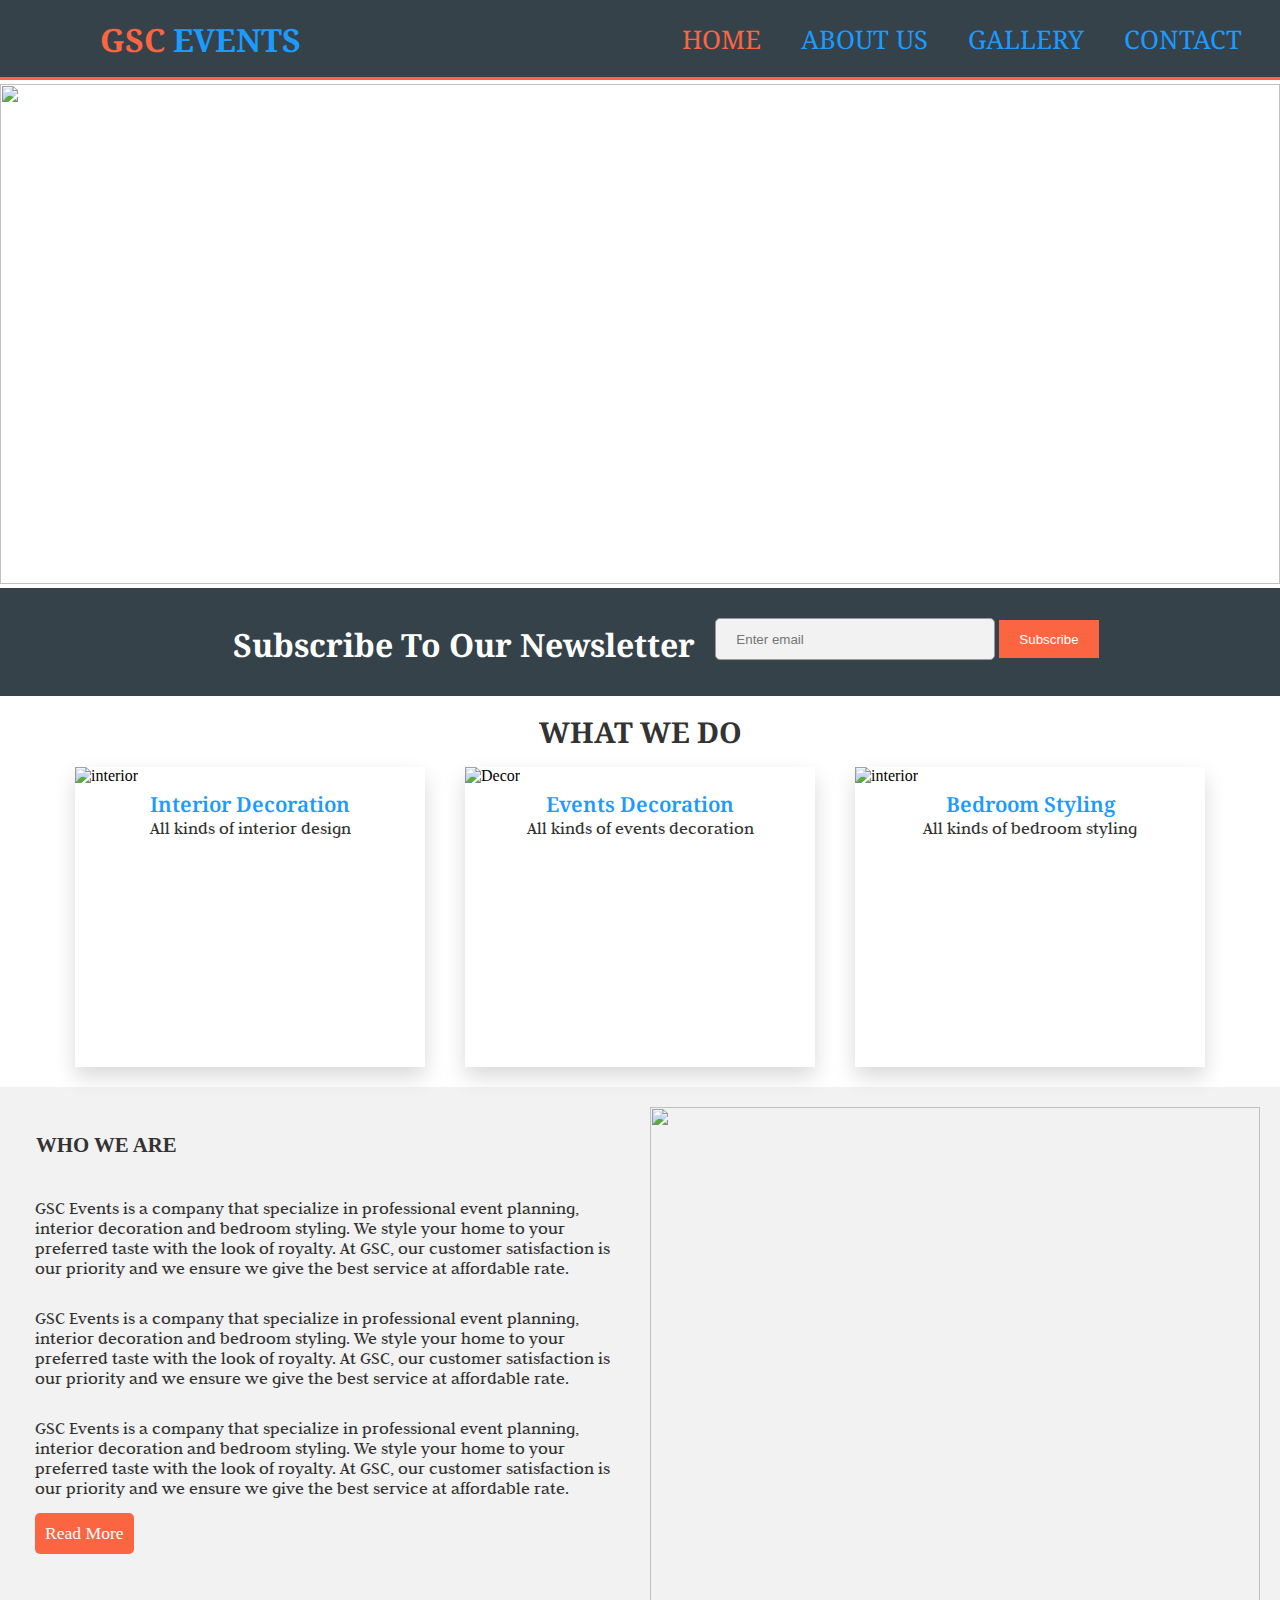
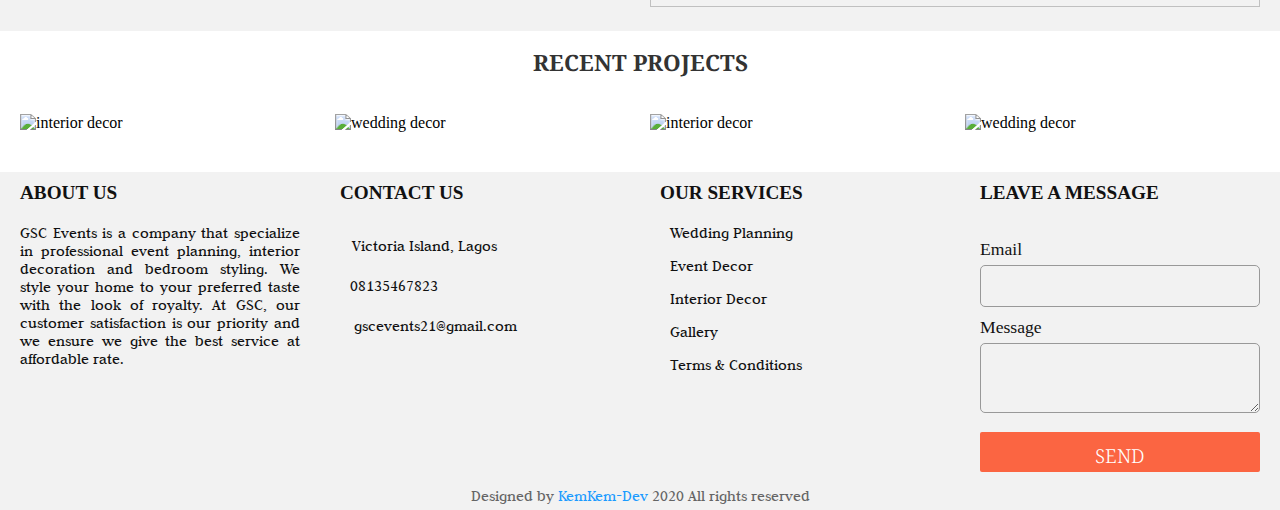
==== index.html @ c4bbd656 "Update index.html" ====
<!DOCTYPE html>
<html>

<head>
    <meta charset="UTF-8">
    <meta charset="description" content="An event planner website.">
    <meta charset="keywords" content="event website, event planner">
    <meta charset="author" content="Oluwakemi Adeleke">
    <meta charset="viewport" content="width=device-width, initial scale=1.0">
    <meta charset="X-UA-Compatible" content="ie=edge">
    <title>GSC EVENTS|Welcome</title>
    <script src="https://kit.fontawesome.com/32d26dd91c.js"></script>
    <link rel="stylesheet" href="./css/styles.css">
</head>

<body>
    <nav>
        <input type="checkbox" id="check">
        <label for="check" class="checkbtn">
            <i class="fas fa-bars"></i>
        </label>
        <label class="logo"><span class="color-change">GSC</span> EVENTS</label>
        <ul>
            <li>
                <a class="active" href="index.html">Home</a>
            </li>
            <li>
                <a href="#">About Us</a>
            </li>
            <li>
                <a href="#">Gallery</a>
            </li>
            <li>
                <a href="#">Contact</a>
            </li>
        </ul>
    </nav>
    <div class="slide-content">
        <img name="slide">
    </div>
    <section id="newsletter">
        <div class="container">
            <h1>Subscribe To Our Newsletter</h1>
            <form>
                <input type="email" placeholder="Enter email">
                <button type="submit" class="button1">Subscribe</button>
            </form>
        </div>
    </section>
    <div class="service">
        <h2>What We Do</h2>
    </div>
    <section>
        <div class="container">
            <div class="card">
                <div class="image">
                    <img src="https://res.cloudinary.com/kemkem-dev/image/upload/v1588079818/intt_hffzqu.jpg" alt="interior">
                </div>
                <div class="top-text">
                    <div class="title">Interior Decoration</div>
                    <p>All kinds of interior design</p>
                </div>
                <div class="bottom-text">
                    <p>We focus in all kinds of interior decoration. We give our clients the best services at affordable price. Our customers satisfaction is our priority. With our design, you can receive any guest of your choice.</p>
                    <div class="btn">
                        <a href="#">View Gallery</a>
                    </div>
                </div>
            </div>
            <div class="card">
                <div class="image">
                    <img src="https://res.cloudinary.com/kemkem-dev/image/upload/v1588079827/mitc_lnsu1p.jpg" alt="Decor">
                </div>
                <div class="top-text">
                    <div class="title">Events Decoration</div>
                    <p>All kinds of events decoration</p>
                </div>
                <div class="bottom-text">
                    <p>We focus in all kinds of events decoration. We give our clients the best services at affordable price. Our customers satisfaction is our priority. With our design, you can receive any guest of your choice.</p>
                    <div class="btn">
                        <a href="#">View Gallery</a>
                    </div>
                </div>
            </div>
            <div class="card">
                <div class="image">
                    <img src="https://res.cloudinary.com/kemkem-dev/image/upload/v1588079782/bed_lnb432.jpg" alt="interior">
                </div>
                <div class="top-text">
                    <div class="title">Bedroom Styling</div>
                    <p>All kinds of bedroom styling</p>
                </div>
                <div class="bottom-text">
                    <p>We focus in all kinds of bedroom styling. We give our clients the best services at affordable price. Our customers satisfaction is our priority. With our design, you can receive any guest of your choice.</p>
                    <div class="btn">
                        <a href="#">View Gallery</a>
                    </div>
                </div>
            </div>
        </div>
    </section>
    <section class="about-us">
        <div class="about-content">
            <h3>Who we are</h3>
            <p>GSC Events is a company that specialize in professional event planning, interior decoration and bedroom styling. We style your home to your preferred taste with the look of royalty. At GSC, our customer satisfaction is our priority and we
                ensure we give the best service at affordable rate.</p>
            <p>GSC Events is a company that specialize in professional event planning, interior decoration and bedroom styling. We style your home to your preferred taste with the look of royalty. At GSC, our customer satisfaction is our priority and we
                ensure we give the best service at affordable rate.</p>
            <p>GSC Events is a company that specialize in professional event planning, interior decoration and bedroom styling. We style your home to your preferred taste with the look of royalty. At GSC, our customer satisfaction is our priority and we
                ensure we give the best service at affordable rate.</p>
            <div class="btn-btn">
                <a href="#">Read More</a>
            </div>
        </div>
        <div class="about-image">
            <img src="https://res.cloudinary.com/kemkem-dev/image/upload/v1588079763/2_lgpejk.jpg">
        </div>
    </section>
    <div class="service">
        <h3>Recent Projects</h3>
    </div>
    <section class="projects">
        <div>
            <img class="project-img" src="https://res.cloudinary.com/kemkem-dev/image/upload/v1588079845/pro_tffkft.jpg" alt="interior decor">
        </div>
        <div>
            <img class="project-img" src="https://res.cloudinary.com/kemkem-dev/image/upload/v1588079836/pro1_vjawuq.jpg" alt="wedding decor">
        </div>
        <div>
            <img class="project-img" src="https://res.cloudinary.com/kemkem-dev/image/upload/v1588079809/int2_rfizml.jpg" alt="interior decor">
        </div>
        <div>
            <img class="project-img" src="https://res.cloudinary.com/kemkem-dev/image/upload/v1588079789/pro2_kzk0rm.jpg" alt="wedding decor">
        </div>
    </section>
    <footer>
        <div class="main-content">
            <div class="box">
                <h2>About Us</h2>
                <div class="content">
                    <p>GSC Events is a company that specialize in professional event planning, interior decoration and bedroom styling. We style your home to your preferred taste with the look of royalty. At GSC, our customer satisfaction is our priority
                        and we ensure we give the best service at affordable rate.</p>
                    <div class="social">
                        <a href="#"><span class="fab fa-facebook-f"></span></a>
                        <a href="#"><span class="fab fa-twitter"></span></a>
                        <a href="#"><span class="fab fa-instagram"></span></a>
                        <a href="#"><span class="fab fa-youtube"></span></a>
                    </div>
                </div>
            </div>
            <div class="box">
                <h2>Contact Us</h2>
                <div class="content">
                    <div class="place">
                        <a href="#"><span class="fas fa-map-marker-alt"></span></a>
                        <span class="text">Victoria Island, Lagos</span>
                    </div>
                    <div class="phone">
                        <a href="#"><span class="fas fa-phone-alt"></span></a>
                        <span class="text">08135467823</span>
                    </div>
                    <div class="email">
                        <a href="#"><span class="fas fa-envelope"></span></a>
                        <span class="text">gscevents21@gmail.com</span>
                    </div>
                </div>
            </div>

            <div class="box">
                <h2>Our Services</h2>
                <div class="content">
                    <p class="text2">Wedding Planning</p>
                    <p class="text2">Event Decor</p>
                    <p class="text2">Interior Decor</p>
                    <p class="text2">Gallery</p>
                    <p class="text2">Terms & Conditions</p>
                </div>
            </div>

            <div class="box">
                <h2>Leave a Message</h2>
                <div class="content">
                    <form action="#">
                        <div class="email">
                            <div class="text-form">Email</div>
                            <input type="email" required>
                        </div>
                        <div class="msg">
                            <div class="text-form">Message</div>
                            <textarea rows="2" cols="40" required></textarea>
                        </div>
                    </form>
                    <button type="submit" class="form-btn">SEND</button>
                </div>
            </div>
        </div>
        <div class="last-footer">
            <span class="credit">Designed by <a href="https://kemkem-dev.github.io">KemKem-Dev</a></span>
            <span class="far fa-copyright"></span><span>2020 All rights reserved</span>
        </div>
    </footer>

    <script src="./Js/main.js"></script>
</body>

</html>
---- css/styles.css ----
@import url('https://fonts.googleapis.com/css?family= Abhaya+Libre|Baloo+Thambi+2|EB+Garamond|Galada|Judson|Ibarra+Real+Nova|Lato|Lobster|Martel|Montserrat|Neuton|Noto+Serif|Open+Sans|Oswald|PT+Serif+Caption|Playfair+Display+SC|Roboto|Unna&display=swap');
     :root {
        --primary-color: #1b9bff;
        --gray-color: #333;
        --body-color: #f2f2f2;
        --main-font: 'Noto Serif';
        --body-font: 'Judson';
    }
    
    html {
        scroll-behavior: smooth;
        -webkit-font-smoothing: antialiased;
    }
    
    * {
        margin: 0;
        padding: 0;
        box-sizing: border-box;
    }
    
    nav {
        background: #35424a;
        height: 80px;
        width: 100%;
        border-bottom: #fb6542 3px solid;
    }
    
    nav .logo {
        color: var(--primary-color);
        font-size: 2rem;
        line-height: 80px;
        padding: 0 100px;
        font-weight: bold;
        font-family: var(--main-font);
    }
    
    nav ul {
        float: right;
        margin-right: 20px;
    }
    
    nav ul li {
        display: inline-block;
        line-height: 80px;
        margin: 0 5px;
    }
    
    nav ul li a {
        color: var(--primary-color);
        font-size: 1.6rem;
        font-family: var(--main-font);
        padding: 7px 13px;
        border-radius: 4px;
        text-transform: uppercase;
        text-decoration: none;
    }
    
    .checkbtn i {
        font-size: 38px;
        color: var(--gray-color);
        float: right;
        line-height: 80px;
        margin-right: 40px;
        cursor: pointer;
        display: none;
    }
    
    #check {
        display: none;
    }
    
    .active {
        color: #fb6542;
        transition: .5s
    }
    
    .color-change {
        color: #fb6542;
    }
    
    img {
        background-size: cover;
        background-position: center;
        width: 100%;
        height: 500px;
    }

    #newsletter {
        padding: 10px;
        color: white;
        background: #35424a;
    }
    
    #newsletter h1 {
        text-align: left;
        font-family: var(--main-font);
        padding: 20px;
        margin-top: 5px;
        margin-inline-start: 2rem;
    }
    
    form {
        float: right;
        margin-top: 15px;
    }
    
    form input[type="email"] {
        padding: 4px;
        height: 25px;
        width: 250px;
    }
    
    form input[type="email"]:focus {
        outline: none;
    }
    
    .button1 {
        height: 38px;
        background: #fb6542;
        border: 0;
        padding-left: 20px;
        padding-right: 20px;
        color: #ffffff;
    }
    
    .button1:hover {
        transform: scale(0.9);
    }
    
    .service {
        text-align: center;
        font-size: 1.2rem;
        font-family: var(--main-font);
        text-transform: uppercase;
        color: var(--gray-color);
        margin-top: 1rem;
        margin-bottom: 1rem;
        justify-content: center;
    }
    
    .container {
        padding: 0 40px;
        display: flex;
        justify-content: space-between;
        justify-content: center;
    }
    
    .card {
        height: 300px;
        max-width: 350px;
        margin: 0 20px;
        background: #fff;
        transition: 0.4s;
        box-shadow: 0 10px 20px rgba(0, 0, 0, 0.15);
    }
    
    .card:hover {
        height: 470px;
        box-shadow: 5px 5px 10px rgba(0, 0, 0, 0.10);
    }
    
    .image img {
        height: 100%;
        width: 100%;
        object-fit: cover;
        object-position: top;
    }
    
    .top-text {
        padding: 5px;
        text-align: center;
    }
    
    .title {
        font-size: 1.3rem;
        font-weight: 600;
        color: var(--primary-color);
        font-family: var(--main-font);
    }
    
    .top-text p {
        font-size: 1.1rem;
        font-weight: 400;
        color: var(--gray-color);
        font-family: var(--body-font);
        line-height: 20px;
    }
    
    .bottom-text {
        padding: 0 20px 10px 20px;
        margin-top: 5px;
        background: #fff;
        opacity: 0;
        visibility: hidden;
        transition: 0.1s;
    }
    
    .card:hover .bottom-text {
        opacity: 1;
        visibility: visible;
    }
    
    .bottom-text p {
        text-align: justify;
        font-size: 1rem;
        line-height: 20px;
        font-family: var(--body-font);
        color: var(--gray-color);
    }
    
    .bottom-text .btn {
        margin: 10px 0;
        text-align: left;
    }
    
    .bottom-text .btn a {
        text-decoration: none;
        font-size: 1.1rem;
        color: #fff;
        background: #fb6542;
        padding: 10px 10px;
        border-radius: 5px;
        display: inline-flex;
        transition: 0.3s;
    }
    
    .bottom-text .btn a:hover {
        transform: scale(0.9);
    }
    
    .about-us {
        display: grid;
        grid-template-columns: 1fr 1fr;
        grid-gap: 20px;
        padding: 20px;
        background: var(--body-color);
        margin-top: 20px;
    }
    
    .about-content h3 {
        padding: 1rem;
        font-size: 1.3rem;
        margin-top: 10px;
        margin-bottom: 10px;
        text-transform: uppercase;
        color: var(--gray-color);
    }
    
    .about-content p {
        font-size: 1.1rem;
        font-family: var(--body-font);
        color: var(--gray-color);
        padding: 15px;
    }
    
    .btn-btn a {
        text-decoration: none;
        font-size: 1.1rem;
        color: #fff;
        background: #fb6542;
        padding: 10px 10px;
        border-radius: 5px;
        display: inline-flex;
        margin: 0 15px;
        transition: 0.3s;
    }
    
    .btn-btn a:hover {
        transform: scale(0.9);
    }
    
    .projects {
        display: grid;
        grid-gap: 20px;
        grid-template-columns: 1fr 1fr 1fr 1fr;
        padding: 20px;
    }
    
    .project-img {
        object-fit: cover;
        width: 100%;
        height: 400px;
    }
    
    .project-img:hover {
        opacity: 0.6;
        transition: .3s ease-in-out;
    }
    
    footer {
        width: 100%;
        background: var(--body-color);
        color: #111;
        margin-top: 20px;
    }
    
    .main-content {
        display: flex;
    }
    
    .main-content .box {
        flex-basis: 50%;
        padding: 10px 20px;
    }
    
    .box h2 {
        font-size: 1.2rem;
        font-weight: 600;
        text-transform: uppercase;
    }
    
    .box .content {
        margin: 20px 0 0 0;
    }
    
    .content p {
        text-align: justify;
        font-size: 1rem;
        font-family: var(--body-font);
    }
    
    .social {
        margin: 20px 0 0 0;
    }
    
    .social a {
        padding: 0 2px;
    }
    
    .place,
    .email a {
        padding: 0 2px;
    }
    
    .social a span {
        height: 40px;
        width: 40px;
        background: #1a1a1a;
        color: #fff;
        line-height: 40px;
        text-align: center;
        font-size: 18px;
        border-radius: 5px;
        transition: 0.2s;
    }
    
    .place a span:hover,
    .social a span:hover,
    .email a span:hover,
    .phone a span:hover {
        background: var(--primary-color);
    }
    
    .place a span {
        height: 40px;
        width: 40px;
        background: #1a1a1a;
        color: #fff;
        line-height: 40px;
        text-align: center;
        font-size: 20px;
        border-radius: 50px;
        transition: 0.2s;
    }
    
    .email a span {
        height: 40px;
        width: 40px;
        background: #1a1a1a;
        color: #fff;
        line-height: 40px;
        text-align: center;
        margin-top: 15px;
        font-size: 20px;
        border-radius: 50px;
        transition: 0.2s;
    }
    
    .phone a span {
        height: 40px;
        width: 40px;
        background: #1a1a1a;
        color: #fff;
        line-height: 40px;
        text-align: center;
        margin-top: 15px;
        font-size: 20px;
        border-radius: 50px;
        transition: 0.2s;
    }
    
    .text {
        margin-left: 10px;
        font-size: 1rem;
        font-weight: 300;
        font-family: var(--body-font);
    }
    
    .text2 {
        margin-left: 10px;
        font-size: 1rem;
        font-weight: 300;
        font-family: var(--body-font);
        margin-top: 15px;
    }
    
    .text-form {
        font-size: 1.1rem;
        font-weight: 400;
    }
    
    form input[type="email"] {
        margin-top: 5px;
        height: 25px;
        width: 280px;
        padding: 20px;
        background: #f2f2f2;
        margin-bottom: 10px;
        border: 1px solid #999;
        border-radius: 5px;
    }

      form input[type="email"]:focus {
        outline: none;
    }
    
    form textarea {
        margin-top: 5px;
        height: 70px;
        width: 280px;
        padding: 20px;
        background: #f2f2f2;
        margin-bottom: 10px;
        border: 1px solid #999;
        border-radius: 5px;
    }

     form textarea {
        outline: none;
    }
    
    .form-btn {
        background: #fb6542;
        color: #fff;
        text-align: center;
        height: 40px;
        width: 100%;
        border: none;
        outline: none;
        font-size: 1.2rem;
        font-family: var(--main-font);
        font-weight: 300;
        margin-top: 5px;
        padding: 10px;
        cursor: pointer;
        border-radius: 2px;
    }
    
    .form-btn:hover {
        background: #333;
        transition: 3s;
    }
    
    .last-footer {
        font-size: 1rem;
        text-align: center;
        align-self: center;
        padding: 5px;
        font-family: var(--body-font);
        background: #f2f2f2;
    }
    
    .last-footer span {
        color: #656565;
    }
    
    .last-footer a {
        color: var(--primary-color);
        text-decoration: none;
    }
    
    .last-footer a:hover {
        text-decoration: underline;
    }
    
    @media (max-width: 952px) {
        nav .logo {
            font-size: 30px;
            padding-left: 50px;
        }
        nav ul li a {
            font-size: 25px;
        }
    }
    
    @media (max-width: 1090px) {
        nav {
            height: 96px;
            width: 100%;
        }
        nav .logo {
            margin-top: 20px;
            font-size: 36px;
        }
        .checkbtn i {
            display: block;
            width: 50px;
            height: 50px;
            font-size: 2.6rem;
            margin-top: 10px;
            margin-bottom: 10px;
        }
        ul {
            position: fixed;
            width: 100%;
            height: 100vh;
            background: #375e97;
            top: 80px;
            left: -100%;
            text-align: center;
            transition: all 1s;
            z-index: 99;
        }
        nav ul li {
            display: block;
            margin: 50px 0;
            line-height: 70px;
        }
        nav ul li a {
            font-size: 45px;
            color: #fff;
        }
        nav ul li a:hover {
            background: none;
            color: var(--primary-color);
        }
        #check:checked~ul {
            left: 0;
        }
         #newsletter .button1 {
            display: block;
            width: 100%;
        }
        #newsletter h1 {
            text-align: center;
        }
        #newsletter form input[type="email"] {
            width: 100%;
            margin-bottom: 5px;
        }
        .service {
            text-align: center;
            justify-content: center;
        }
        .container {
            flex-wrap: wrap;
            flex-direction: column;
        }
        .card {
            max-width: 100%;
            height: auto;
            margin: 20px 0;
        }
        .title {
            font-size: 1.4rem;
        }
        .top-text p {
            font-size: 1.3rem;
        }
        .bottom-text p {
            font-size: 1.3rem;
        }
        .about-us {
            display: grid;
            grid-template-columns: 1fr;
        }
        .about-image {
            margin-top: 10px;
        }
        .btn-btn a {
            margin-top: 10px;
            margin-bottom: 20px;
        }
        .projects {
            display: grid;
            grid-template-columns: 1fr;
            padding: 30px;
        }
        .box h2 {
            font-size: 1.3rem;
            margin-top: 10px;
        }
        .box,
        .content p {
            font-size: 1.2rem;
        }
        .main-content {
            flex-wrap: wrap;
            flex-direction: column;
        }
        .main-content .box {
            margin: 5px 0;
        }
        footer {
            margin-top: 20px;
        }
        .form-btn {
            display: block;
            width: 30%;
        }
    }
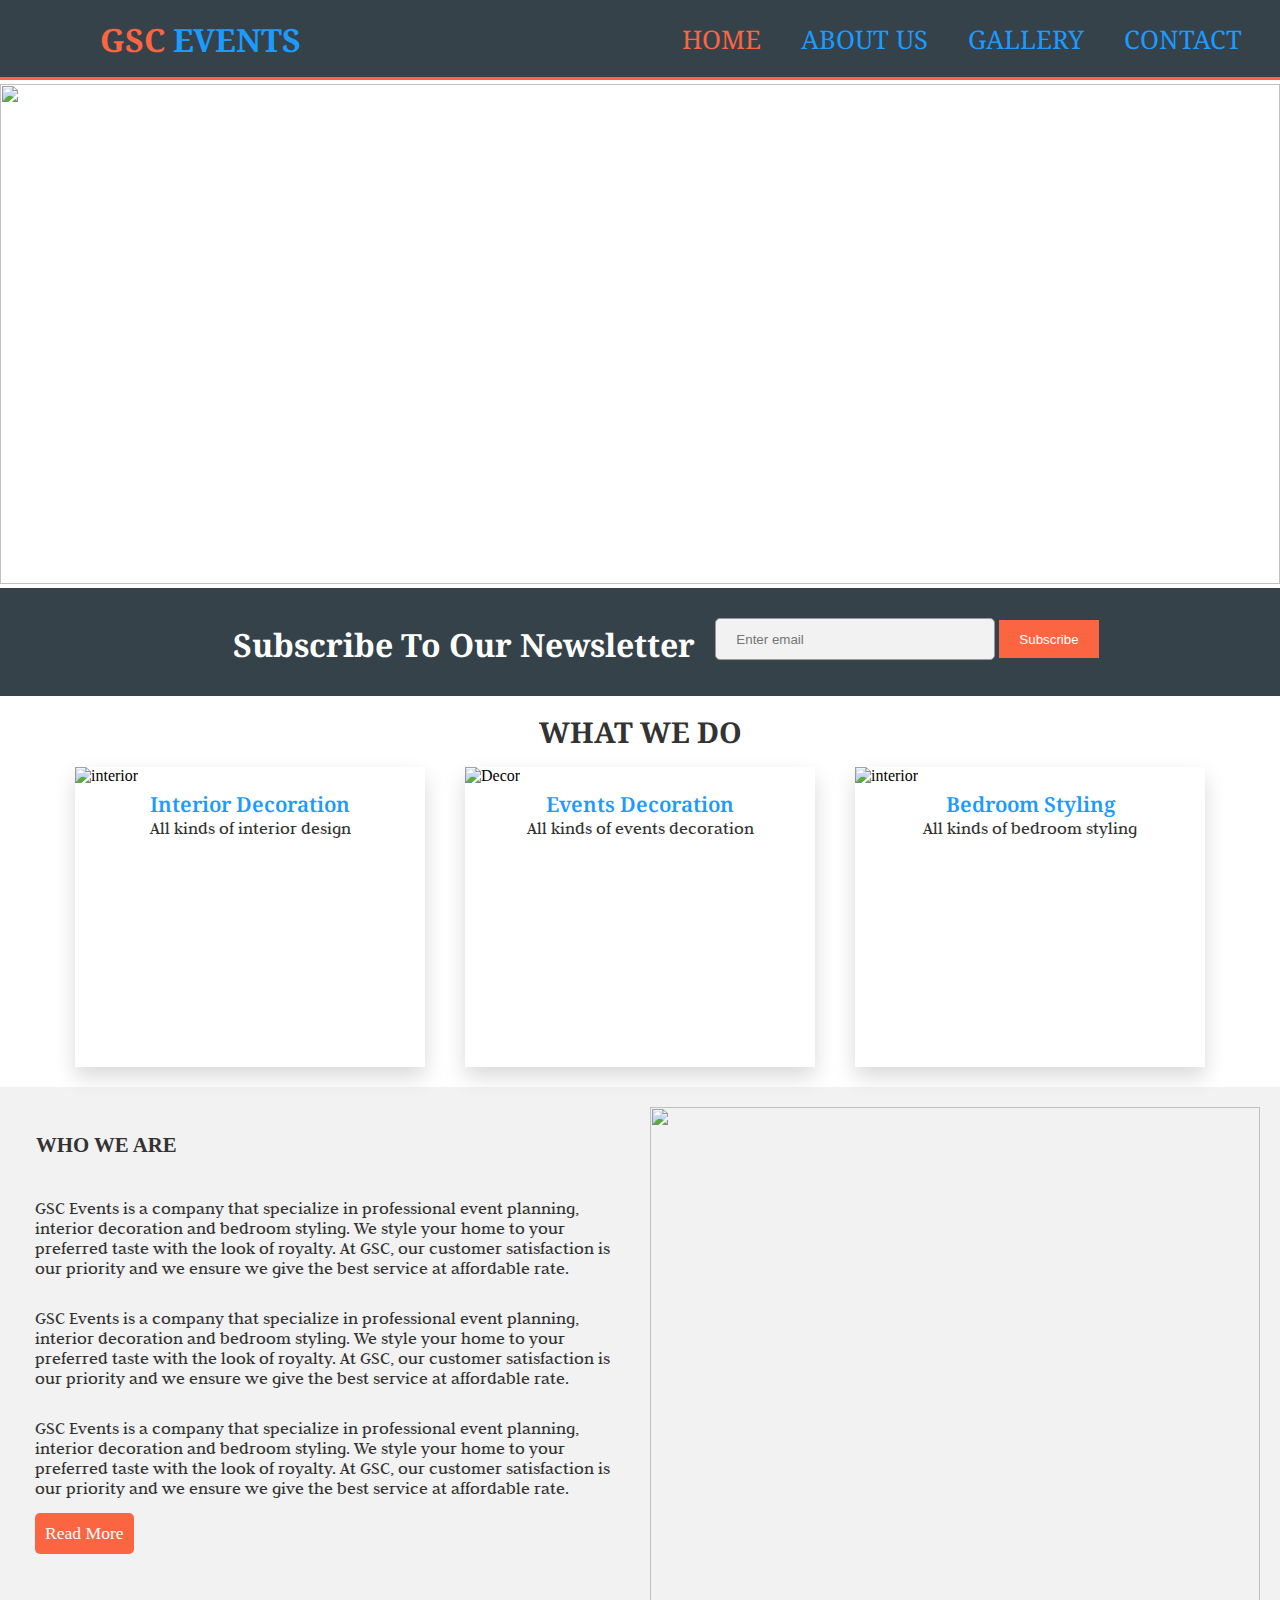
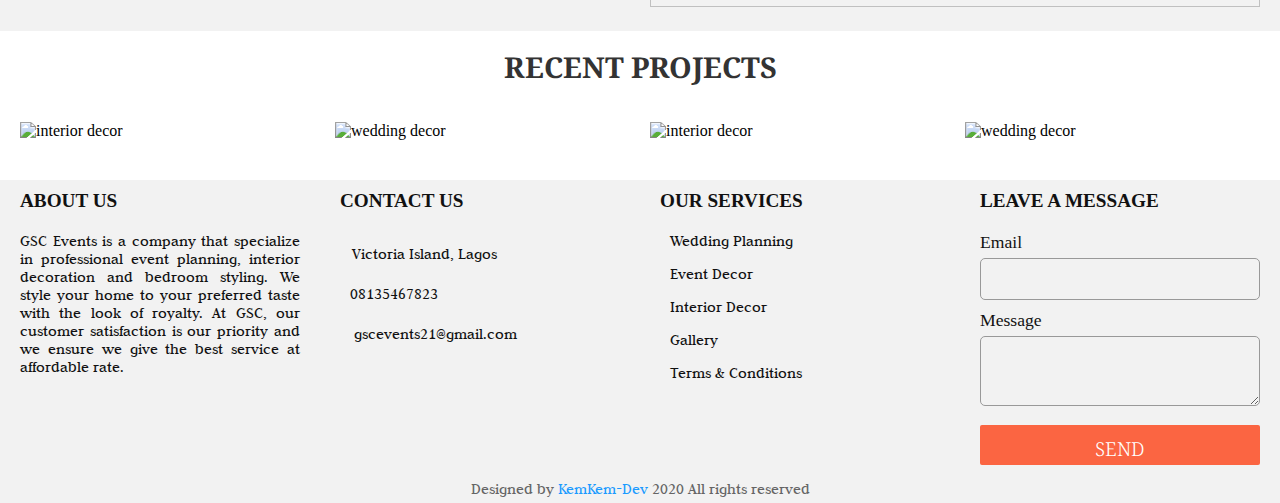
==== commit 74d51374: "Update index.html" ====
--- a/index.html
+++ b/index.html
@@ -117,7 +117,7 @@
         </div>
     </section>
     <div class="service">
-        <h3>Recent Projects</h3>
+        <h2>Recent Projects</h2>
     </div>
     <section class="projects">
         <div>
--- a/css/styles.css
+++ b/css/styles.css
@@ -57,7 +57,7 @@
     
     .checkbtn i {
         font-size: 38px;
-        color: var(--gray-color);
+        color: #fff;
         float: right;
         line-height: 80px;
         margin-right: 40px;
@@ -100,7 +100,6 @@
     }
     
     form {
-        float: right;
         margin-top: 15px;
     }
     
@@ -538,13 +537,16 @@
             left: 0;
         }
          #newsletter .button1 {
-            display: block;
-            width: 100%;
+            align-self: flex-start;
+            display: inline-flex;
+            font-size: 1rem;
         }
         #newsletter h1 {
             text-align: center;
         }
         #newsletter form input[type="email"] {
+            height: 35px;
+            font-size: 1rem;
             width: 100%;
             margin-bottom: 5px;
         }
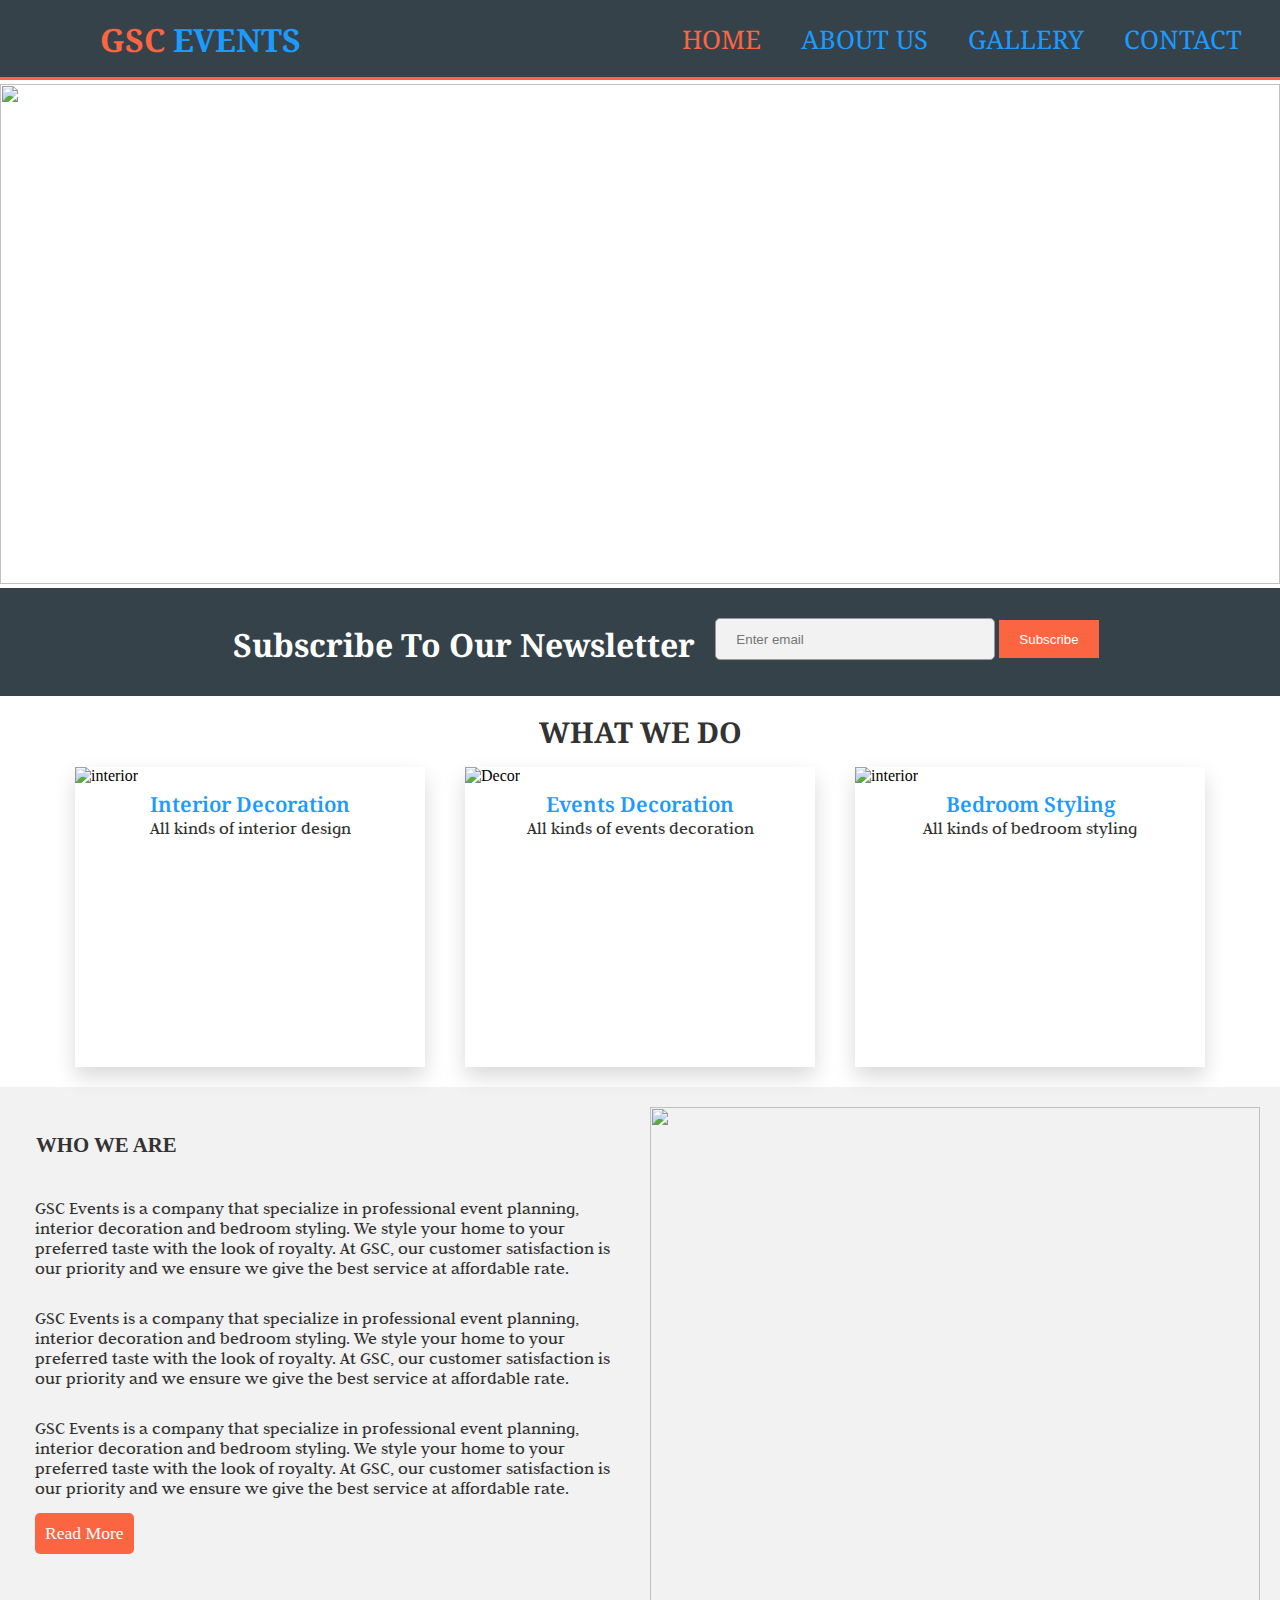
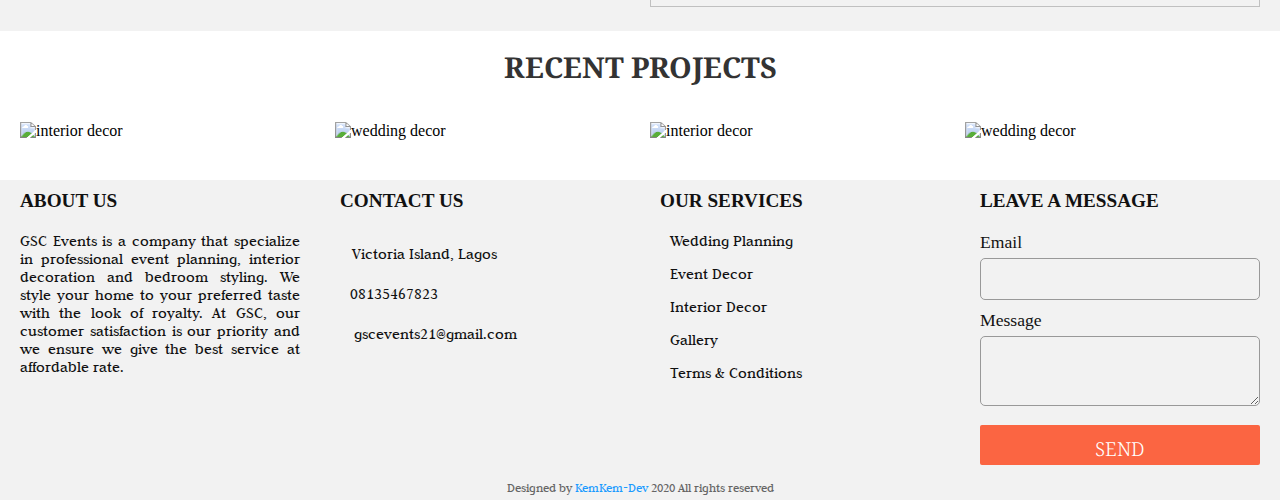
==== commit d35b1bb0: "Update index.html" ====
--- a/index.html
+++ b/index.html
@@ -196,7 +196,7 @@
         </div>
         <div class="last-footer">
             <span class="credit">Designed by <a href="https://kemkem-dev.github.io">KemKem-Dev</a></span>
-            <span class="far fa-copyright"></span><span>2020 All rights reserved</span>
+            <span class="far fa-copyright"></span><span> 2020 All rights reserved</span>
         </div>
     </footer>
 
--- a/css/styles.css
+++ b/css/styles.css
@@ -461,7 +461,7 @@
     }
     
     .last-footer {
-        font-size: 1rem;
+        font-size: 0.8rem;
         text-align: center;
         align-self: center;
         padding: 5px;
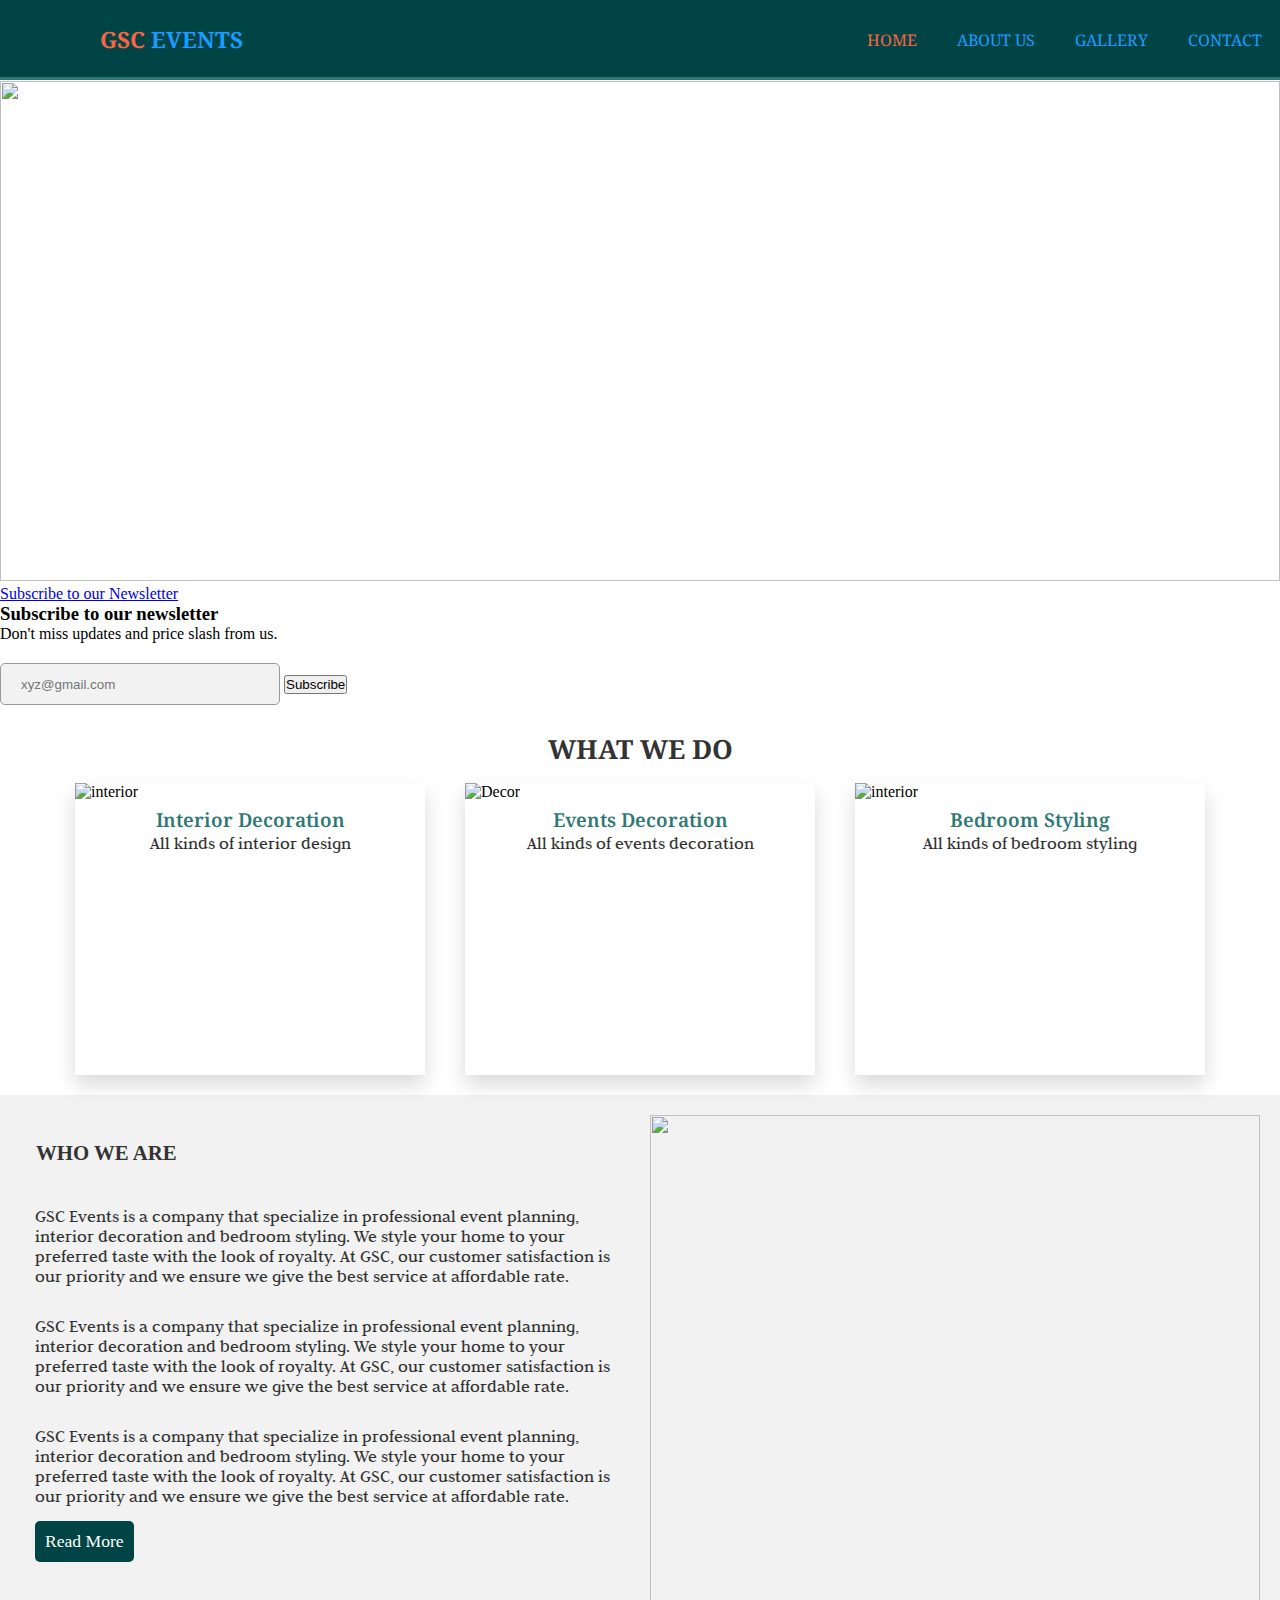
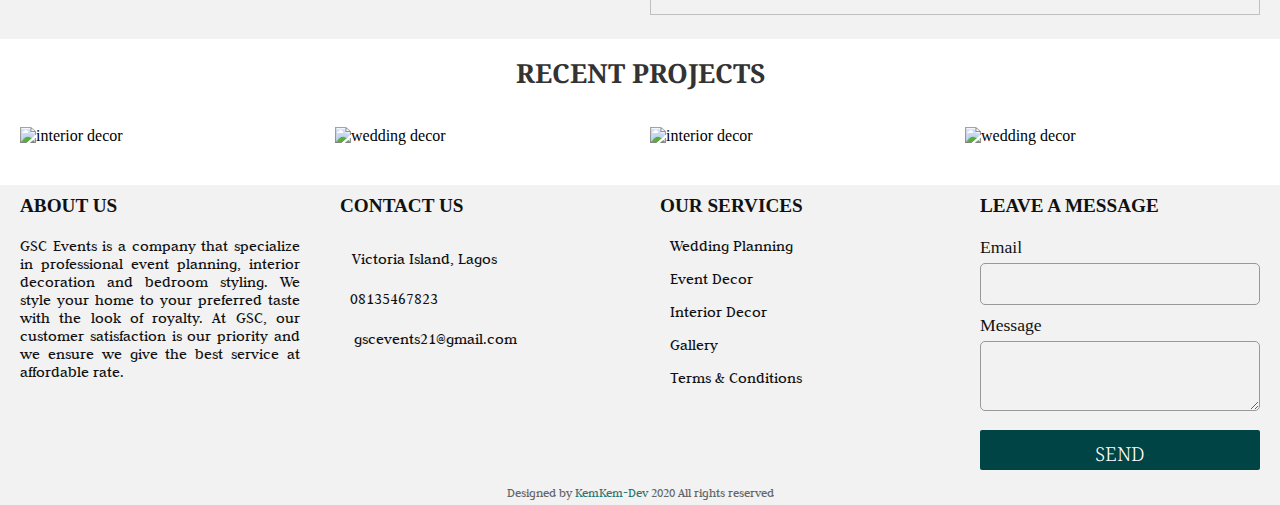
==== commit c7e9d699: "Update index.html" ====
--- a/index.html
+++ b/index.html
@@ -38,15 +38,20 @@
     <div class="slide-content">
         <img name="slide">
     </div>
-    <section id="newsletter">
-        <div class="container">
-            <h1>Subscribe To Our Newsletter</h1>
-            <form>
-                <input type="email" placeholder="Enter email">
-                <button type="submit" class="button1">Subscribe</button>
-            </form>
-        </div>
-    </section>
+    <div class="start-btn">
+        <a href="#">Subscribe to our Newsletter</a>
+    </div>
+    <div class="center modal-box">
+        <div class="fas fa-times"></div>
+        <div class="fas fa-envelope icon1"></div>
+        <h3>Subscribe to our newsletter</h3>
+        <p>Don't miss updates and price slash from us.</p>
+        <form action="#" id="new-form">
+            <div class="fas fa-envelope icon2"></div>
+            <input type="email" placeholder="xyz@gmail.com">
+            <button>Subscribe</button>
+        </form>
+    </div>
     <div class="service">
         <h2>What We Do</h2>
     </div>
@@ -54,7 +59,7 @@
         <div class="container">
             <div class="card">
                 <div class="image">
-                    <img src="https://res.cloudinary.com/kemkem-dev/image/upload/v1588079818/intt_hffzqu.jpg" alt="interior">
+                    <img src="https://res.cloudinary.com/kemkem-dev/image/upload/v1588254296/intt_almq7n.jpg" alt="interior">
                 </div>
                 <div class="top-text">
                     <div class="title">Interior Decoration</div>
@@ -84,7 +89,7 @@
             </div>
             <div class="card">
                 <div class="image">
-                    <img src="https://res.cloudinary.com/kemkem-dev/image/upload/v1588079782/bed_lnb432.jpg" alt="interior">
+                    <img src="https://res.cloudinary.com/kemkem-dev/image/upload/v1588254155/bed_vwffj7.jpg" alt="interior">
                 </div>
                 <div class="top-text">
                     <div class="title">Bedroom Styling</div>
@@ -113,7 +118,7 @@
             </div>
         </div>
         <div class="about-image">
-            <img src="https://res.cloudinary.com/kemkem-dev/image/upload/v1588079763/2_lgpejk.jpg">
+            <img src="https://res.cloudinary.com/kemkem-dev/image/upload/v1588253667/2_mfskwy.jpg">
         </div>
     </section>
     <div class="service">
@@ -121,16 +126,16 @@
     </div>
     <section class="projects">
         <div>
-            <img class="project-img" src="https://res.cloudinary.com/kemkem-dev/image/upload/v1588079845/pro_tffkft.jpg" alt="interior decor">
+            <img class="project-img" src="https://res.cloudinary.com/kemkem-dev/image/upload/v1588254027/pro_c09fws.jpg" alt="interior decor">
         </div>
         <div>
             <img class="project-img" src="https://res.cloudinary.com/kemkem-dev/image/upload/v1588079836/pro1_vjawuq.jpg" alt="wedding decor">
         </div>
         <div>
-            <img class="project-img" src="https://res.cloudinary.com/kemkem-dev/image/upload/v1588079809/int2_rfizml.jpg" alt="interior decor">
-        </div>
-        <div>
-            <img class="project-img" src="https://res.cloudinary.com/kemkem-dev/image/upload/v1588079789/pro2_kzk0rm.jpg" alt="wedding decor">
+            <img class="project-img" src="https://res.cloudinary.com/kemkem-dev/image/upload/v1588256331/int2_fgfib9.jpg" alt="interior decor">
+        </div>
+        <div>
+            <img class="project-img" src="https://res.cloudinary.com/kemkem-dev/image/upload/v1588256127/pro2_vve2xe.jpg" alt="wedding decor">
         </div>
     </section>
     <footer>
--- a/css/styles.css
+++ b/css/styles.css
@@ -1,6 +1,6 @@
     @import url('https://fonts.googleapis.com/css?family= Abhaya+Libre|Baloo+Thambi+2|EB+Garamond|Galada|Judson|Ibarra+Real+Nova|Lato|Lobster|Martel|Montserrat|Neuton|Noto+Serif|Open+Sans|Oswald|PT+Serif+Caption|Playfair+Display+SC|Roboto|Unna&display=swap');
      :root {
-        --primary-color: #1b9bff;
+        --primary-color: #2c7873;
         --gray-color: #333;
         --body-color: #f2f2f2;
         --main-font: 'Noto Serif';
@@ -19,15 +19,15 @@
     }
     
     nav {
-        background: #35424a;
+        background: #004445;
         height: 80px;
         width: 100%;
-        border-bottom: #fb6542 3px solid;
+        border-bottom: #2c7873 3px solid;
     }
     
     nav .logo {
-        color: var(--primary-color);
-        font-size: 2rem;
+        color: #1b9bff;
+        font-size: 1.4rem;
         line-height: 80px;
         padding: 0 100px;
         font-weight: bold;
@@ -36,7 +36,6 @@
     
     nav ul {
         float: right;
-        margin-right: 20px;
     }
     
     nav ul li {
@@ -46,8 +45,8 @@
     }
     
     nav ul li a {
-        color: var(--primary-color);
-        font-size: 1.6rem;
+        color: #1b9bff;
+        font-size: 1rem;
         font-family: var(--main-font);
         padding: 7px 13px;
         border-radius: 4px;
@@ -88,7 +87,7 @@
     #newsletter {
         padding: 10px;
         color: white;
-        background: #35424a;
+        background: #004445;
     }
     
     #newsletter h1 {
@@ -115,7 +114,7 @@
     
     .button1 {
         height: 38px;
-        background: #fb6542;
+        background: #2c7873;
         border: 0;
         padding-left: 20px;
         padding-right: 20px;
@@ -128,7 +127,7 @@
     
     .service {
         text-align: center;
-        font-size: 1.2rem;
+        font-size: 1.1rem;
         font-family: var(--main-font);
         text-transform: uppercase;
         color: var(--gray-color);
@@ -145,7 +144,7 @@
     }
     
     .card {
-        height: 300px;
+        height: 292px;
         max-width: 350px;
         margin: 0 20px;
         background: #fff;
@@ -171,7 +170,7 @@
     }
     
     .title {
-        font-size: 1.3rem;
+        font-size: 1.2rem;
         font-weight: 600;
         color: var(--primary-color);
         font-family: var(--main-font);
@@ -216,7 +215,7 @@
         text-decoration: none;
         font-size: 1.1rem;
         color: #fff;
-        background: #fb6542;
+        background: #004445;
         padding: 10px 10px;
         border-radius: 5px;
         display: inline-flex;
@@ -256,7 +255,7 @@
         text-decoration: none;
         font-size: 1.1rem;
         color: #fff;
-        background: #fb6542;
+        background: #004445;
         padding: 10px 10px;
         border-radius: 5px;
         display: inline-flex;
@@ -334,7 +333,7 @@
     .social a span {
         height: 40px;
         width: 40px;
-        background: #1a1a1a;
+        background: #333;
         color: #fff;
         line-height: 40px;
         text-align: center;
@@ -353,7 +352,7 @@
     .place a span {
         height: 40px;
         width: 40px;
-        background: #1a1a1a;
+        background: #333;
         color: #fff;
         line-height: 40px;
         text-align: center;
@@ -365,7 +364,7 @@
     .email a span {
         height: 40px;
         width: 40px;
-        background: #1a1a1a;
+        background: #333;
         color: #fff;
         line-height: 40px;
         text-align: center;
@@ -378,7 +377,7 @@
     .phone a span {
         height: 40px;
         width: 40px;
-        background: #1a1a1a;
+        background: #333;
         color: #fff;
         line-height: 40px;
         text-align: center;
@@ -439,7 +438,7 @@
     }
     
     .form-btn {
-        background: #fb6542;
+        background: #004445;
         color: #fff;
         text-align: center;
         height: 40px;
@@ -513,7 +512,7 @@
             position: fixed;
             width: 100%;
             height: 100vh;
-            background: #375e97;
+            background: #2c7873;
             top: 80px;
             left: -100%;
             text-align: center;
@@ -539,14 +538,17 @@
          #newsletter .button1 {
             align-self: flex-start;
             display: inline-flex;
+            padding: 10px 10px;
             font-size: 1rem;
+            margin-top: 10px;
+            margin-bottom: 10px;
         }
         #newsletter h1 {
             text-align: center;
         }
         #newsletter form input[type="email"] {
             height: 35px;
-            font-size: 1rem;
+            font-size: 0.7rem;
             width: 100%;
             margin-bottom: 5px;
         }
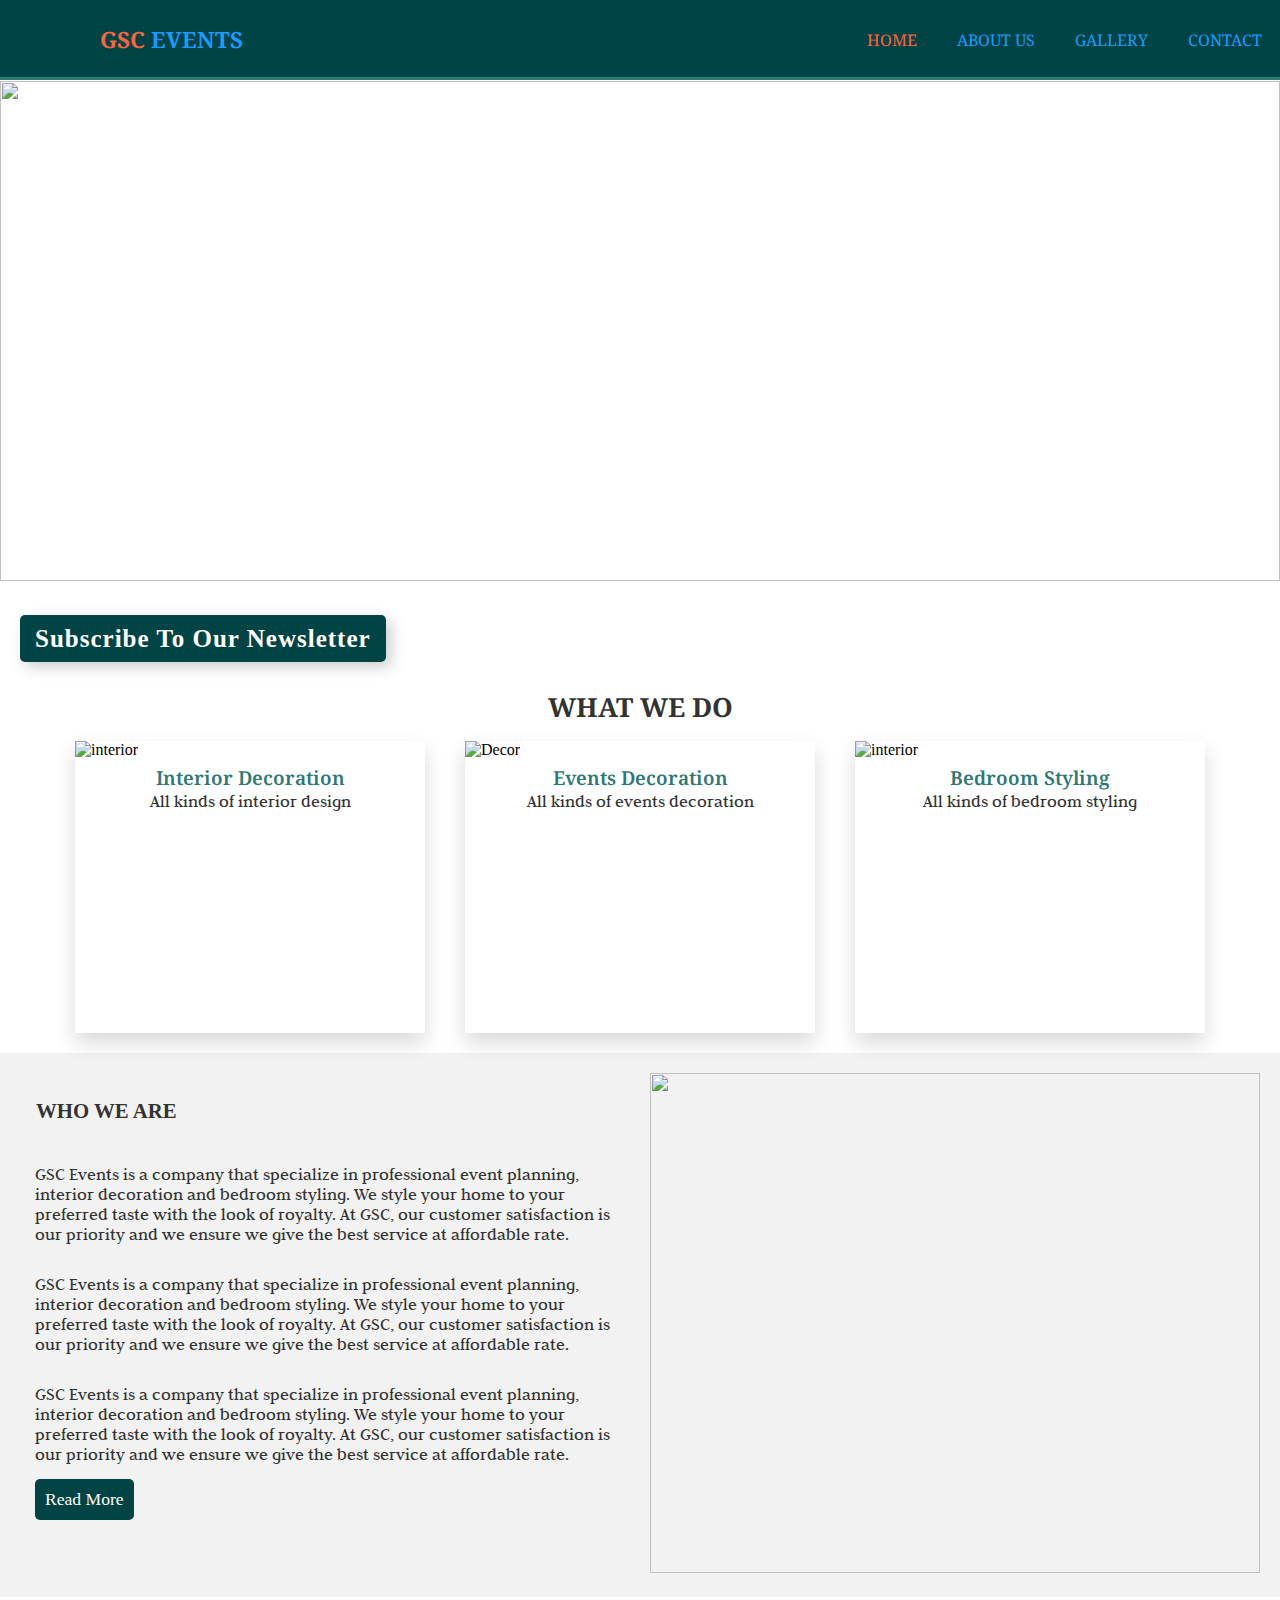
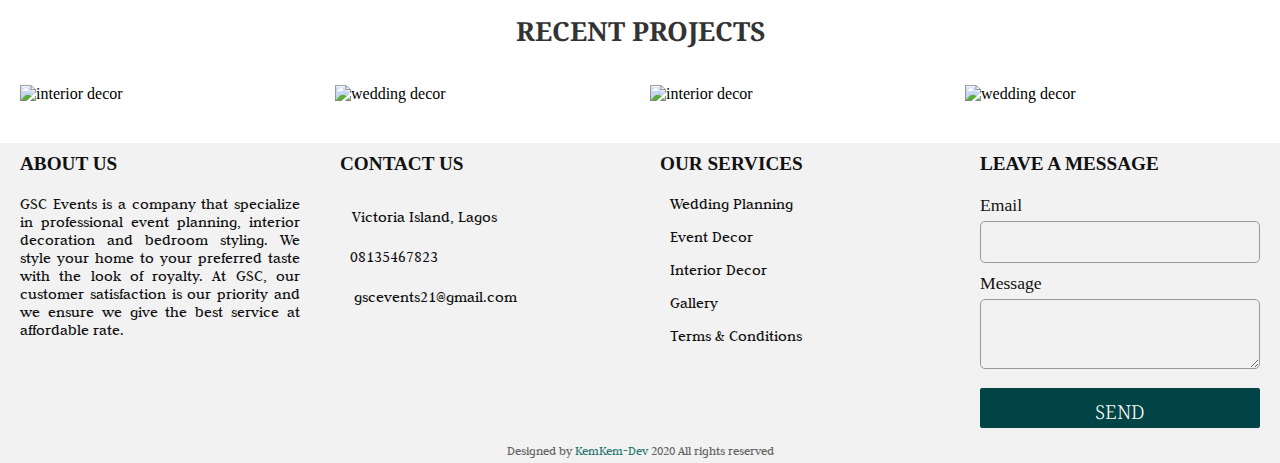
==== commit 32c815ab: "Update index.html" ====
--- a/index.html
+++ b/index.html
@@ -25,13 +25,13 @@
                 <a class="active" href="index.html">Home</a>
             </li>
             <li>
-                <a href="#">About Us</a>
-            </li>
-            <li>
-                <a href="#">Gallery</a>
-            </li>
-            <li>
-                <a href="#">Contact</a>
+                <a href="about.html">About Us</a>
+            </li>
+            <li>
+                <a href="gallery.html">Gallery</a>
+            </li>
+            <li>
+                <a href="contact.html">Contact</a>
             </li>
         </ul>
     </nav>
@@ -68,7 +68,7 @@
                 <div class="bottom-text">
                     <p>We focus in all kinds of interior decoration. We give our clients the best services at affordable price. Our customers satisfaction is our priority. With our design, you can receive any guest of your choice.</p>
                     <div class="btn">
-                        <a href="#">View Gallery</a>
+                        <a href="gallery.html">View Gallery</a>
                     </div>
                 </div>
             </div>
@@ -83,7 +83,7 @@
                 <div class="bottom-text">
                     <p>We focus in all kinds of events decoration. We give our clients the best services at affordable price. Our customers satisfaction is our priority. With our design, you can receive any guest of your choice.</p>
                     <div class="btn">
-                        <a href="#">View Gallery</a>
+                        <a href="gallery.html">View Gallery</a>
                     </div>
                 </div>
             </div>
@@ -98,7 +98,7 @@
                 <div class="bottom-text">
                     <p>We focus in all kinds of bedroom styling. We give our clients the best services at affordable price. Our customers satisfaction is our priority. With our design, you can receive any guest of your choice.</p>
                     <div class="btn">
-                        <a href="#">View Gallery</a>
+                        <a href="gallery.html">View Gallery</a>
                     </div>
                 </div>
             </div>
--- a/css/styles.css
+++ b/css/styles.css
@@ -83,48 +83,6 @@
         width: 100%;
         height: 500px;
     }
-
-    #newsletter {
-        padding: 10px;
-        color: white;
-        background: #004445;
-    }
-    
-    #newsletter h1 {
-        text-align: left;
-        font-family: var(--main-font);
-        padding: 20px;
-        margin-top: 5px;
-        margin-inline-start: 2rem;
-    }
-    
-    form {
-        margin-top: 15px;
-    }
-    
-    form input[type="email"] {
-        padding: 4px;
-        height: 25px;
-        width: 250px;
-    }
-    
-    form input[type="email"]:focus {
-        outline: none;
-    }
-    
-    .button1 {
-        height: 38px;
-        background: #2c7873;
-        border: 0;
-        padding-left: 20px;
-        padding-right: 20px;
-        color: #ffffff;
-    }
-    
-    .button1:hover {
-        transform: scale(0.9);
-    }
-    
     .service {
         text-align: center;
         font-size: 1.1rem;
@@ -263,10 +221,153 @@
         transition: 0.3s;
     }
     
-    .btn-btn a:hover {
+       .btn-btn a:hover {
         transform: scale(0.9);
     }
-    
+        .center {
+            position: absolute;
+            top: 80px;
+            right: 0;
+        }
+        
+        .modal-box {
+            opacity: 0;
+            visibility: hidden;
+            background: #fff;
+            height: auto;
+            width: 400px;
+            padding: 30px;
+            text-align: center;
+            justify-content: center;
+            border-radius: 5px;
+            border: 1px solid #004445;
+            box-shadow: 5px 5px 30px rgba(0, 0, 0, .2);
+        }
+        
+        .start-btn .show-modal {
+            opacity: 1;
+            visibility: visible;
+        }
+        
+        .show-modal {
+            top: 40%;
+            opacity: 1;
+            visibility: visible;
+            transition: .4s;
+        }
+        
+        .modal-box .icon1 {
+            background: #2c7873;
+            font-size: 60px;
+            color: #fff;
+            height: 120px;
+            width: 120px;
+            border-radius: 50%;
+            line-height: 120px;
+            margin-bottom: 10px;
+            text-align: center;
+        }
+        
+        .modal-box h3 {
+            font-size: 1.3rem;
+            font-family: var(--main-font);
+            margin-bottom: 10px;
+            color: var(--gray-color);
+        }
+        
+        .modal-box p {
+            font-size: 1rem;
+            font-family: var(--body-font);
+            margin-bottom: 10px;
+            line-height: 20px;
+            color: var(--gray-color);
+        }
+        
+        #new-form button {
+            height: 50px;
+            width: 95%;
+            border-radius: 3px;
+        }
+        
+        #new-form .icon2 {
+            position: absolute;
+            height: 54px;
+            width: 50px;
+            background: #004445;
+            color: #fff;
+            line-height: 50px;
+            font-size: 25px;
+            border-radius: 5px 3px 3px 5px;
+        }
+        
+        #new-form input[type="email"] {
+            height: 50px;
+            width: 95%;
+            border-radius: 3px;
+            padding: 0 65px;
+            font-size: 18px;
+            outline: none;
+            border: 2px solid #2c7873;
+            caret-color: #6fb98f;
+        }
+        
+        input::placeholder {
+            color: #656565;
+        }
+        
+        #new-form button {
+            margin-top: 15px;
+            background: #004445;
+            color: #fff;
+            font-size: 25px;
+            border: 1px solid #6fb98f;
+            letter-spacing: 1px;
+            cursor: pointer;
+            outline: none;
+        }
+        
+        #new-form button:hover {
+            transform: scale(0.9);
+        }
+        
+        .modal-box .fa-times {
+            position: absolute;
+            top: 0;
+            right: 0;
+            background: #004445;
+            height: 45px;
+            width: 50px;
+            line-height: 40px;
+            color: #fff;
+            font-size: 18px;
+            border-radius: 0 5px 0 50px;
+            padding-left: 13px;
+            cursor: pointer;
+        }
+        
+        .fa-times:hover {
+            font-size: 22px;
+        }
+        
+        .start-btn {
+            margin-top: 20px;
+            align-self: center;
+            padding: 20px;
+        }
+        
+        .start-btn a {
+            font-size: 25px;
+            background: #004445;
+            color: #fff;
+            padding: 10px 15px;
+            border-radius: 5px;
+            text-decoration: none;
+            text-transform: capitalize;
+            font-weight: 600;
+            letter-spacing: 1px;
+            box-shadow: 5px 5px 15px rgba(0, 0, 0, .2);
+        }
+        
     .projects {
         display: grid;
         grid-gap: 20px;
@@ -280,10 +381,191 @@
         height: 400px;
     }
     
-    .project-img:hover {
+       .project-img:hover {
         opacity: 0.6;
         transition: .3s ease-in-out;
     }
+         .profile {
+            margin-top: 10px;
+            margin-bottom: 10px;
+            justify-content: center;
+            text-align: center;
+            color: var(--gray-color);
+            font-size: 1.1rem;
+            font-family: var(--main-font);
+        }
+        
+        .profile p {
+            margin-top: 10px;
+        }
+        
+        .about {
+            display: grid;
+            grid-template-columns: 1fr 1fr;
+            grid-gap: 20px;
+            padding: 20px;
+        }
+        
+        .mission-statement {
+            display: grid;
+            grid-template-columns: 1fr 1fr 1fr 1fr;
+            grid-gap: 20px;
+            padding: 60px;
+        }
+        
+        .statement {
+            background: #f2f2f2;
+            text-align: center;
+            box-shadow: 5px 5px 5px rgba(0, 0, 0, 0.6);
+            padding: 1.5rem 2rem;
+            box-sizing: border-box;
+            justify-content: center;
+            border-radius: 5px;
+        }
+        
+        .mission-statement h3 {
+            font-size: 1.2rem;
+            font-family: var(--main-font);
+            margin-bottom: 5px;
+            color: var(--gray-color);
+            text-decoration: underline;
+        }
+        
+        .mission-statement p {
+            font-size: 1.1rem;
+            font-family: var(--content-font);
+            color: var(--gray-color);
+            margin-top: 1rem;
+            letter-spacing: 1px;
+        }
+        
+        .contact-container {
+            height: 600px;
+            width: 100%;
+            background: #004445;
+            display: flex;
+            justify-content: space-between;
+            align-items: center;
+        }
+        
+        .contact-container .formbx {
+            width: 50%;
+            display: flex;
+            align-items: center;
+            justify-content: center;
+        }
+        
+        .contact-container .formbx form {
+            position: relative;
+            width: 100%;
+            padding: 0 0 0 75px;
+        }
+        
+        .contact-container .formbx form h2 {
+            font-family: var(--main-font);
+            font-size: 1.3rem;
+            font-weight: 400;
+            color: #fff;
+            margin-bottom: 40px;
+        }
+        
+        .contact-container .formbx form .inputBox {
+            position: relative;
+            margin-bottom: 40px;
+        }
+        
+        .contact-container .formbx form .inputBox:last-child {
+            margin-bottom: 0px;
+        }
+        
+        .contact-container .formbx form .inputBox input,
+        .contact-container .formbx form .inputBox textarea {
+            position: relative;
+            background: transparent;
+            outline: none;
+            border: none;
+            width: 100%;
+            color: #fff;
+            padding-bottom: 10px;
+            font-size: 1rem;
+            font-weight: 300;
+            border-bottom: 2px solid rgba(255, 255, 255, 0.5);
+            resize: none;
+        }
+        
+        .contact-container .formbx form .inputBox textarea {
+            height: 100px;
+        }
+        
+        .contact-container .formbx form .inputBox input[type="submit"] {
+            background: #2c7873;
+            padding: 8px 20px;
+            margin-top: -10px;
+            width: 100px;
+            cursor: pointer;
+            color: #fff;
+            font-size: 1.1rem;
+            font-weight: 400;
+            border: none;
+        }
+        
+        .contact-container .formbx form .inputBox input[type="submit"]:hover {
+            background: #6fb98f;
+            color: var(--gray-color);
+        }
+        
+        .contact-container .formbx form .inputBox span {
+            position: absolute;
+            left: 0;
+            font-size: 1rem;
+            font-weight: 400;
+            display: inline-block;
+            pointer-events: none;
+            letter-spacing: 1px;
+            color: rgba(255, 255, 255, 0.5);
+            transition: all 0.2s;
+        }
+        
+        .contact-container .formbx form .inputBox input:focus~span,
+        .contact-container .formbx form .inputBox textarea:focus~span,
+        .contact-container .formbx form .inputBox input:valid~span,
+        .contact-container .formbx form .inputBox textarea:valid~span {
+            transform: translateY(-24px);
+            color: #fb6542;
+            font-size: 1.2rem;
+        }
+        
+        .contact-container .formbx form .inputBox input:focus,
+        .contact-container .formbx form .inputBox textarea:focus,
+        .contact-container .formbx form .inputBox input:valid,
+        .contact-container .formbx form .inputBox textarea:valid {
+            border-bottom-color: #ffffff;
+        }
+        
+        .contact-container .imgbx {
+            position: relative;
+            width: 50%;
+            height: 100%;
+            overflow: hidden;
+        }
+        
+        .contact-container .imgbx::before {
+            content: '';
+            position: absolute;
+            top: 0;
+            left: 0;
+            width: 100%;
+            height: 100%;
+            background: #fb6542;
+            transform-origin: bottom;
+            transform: skewX(-25deg) translateX(10%);
+        }
+        
+        .contact-container .imgbx img {
+            position: absolute;
+            bottom: 0;
+            max-height: 95%;
+        }
     
     footer {
         width: 100%;
@@ -612,4 +894,34 @@
             display: block;
             width: 30%;
         }
-    }
+        .start-btn {
+                display: block;
+                align-items: center;
+                justify-content: center;
+            }
+            .profile {
+                text-align: center;
+                justify-content: center;
+            }
+            .about {
+                display: grid;
+                grid-template-columns: 1fr;
+            }
+            .mission-statement {
+                display: grid;
+                grid-template-columns: 1fr;
+            }
+            .contact-container {
+                height: 1000px;
+            }
+            .contact-container .formbx {
+                width: 100%;
+                padding: 0 50px;
+            }
+            .contact-container .imgbx {
+                display: none;
+            }
+            .contact-container .formbx form {
+                padding: 0 0 0 40px;
+            }
+    }
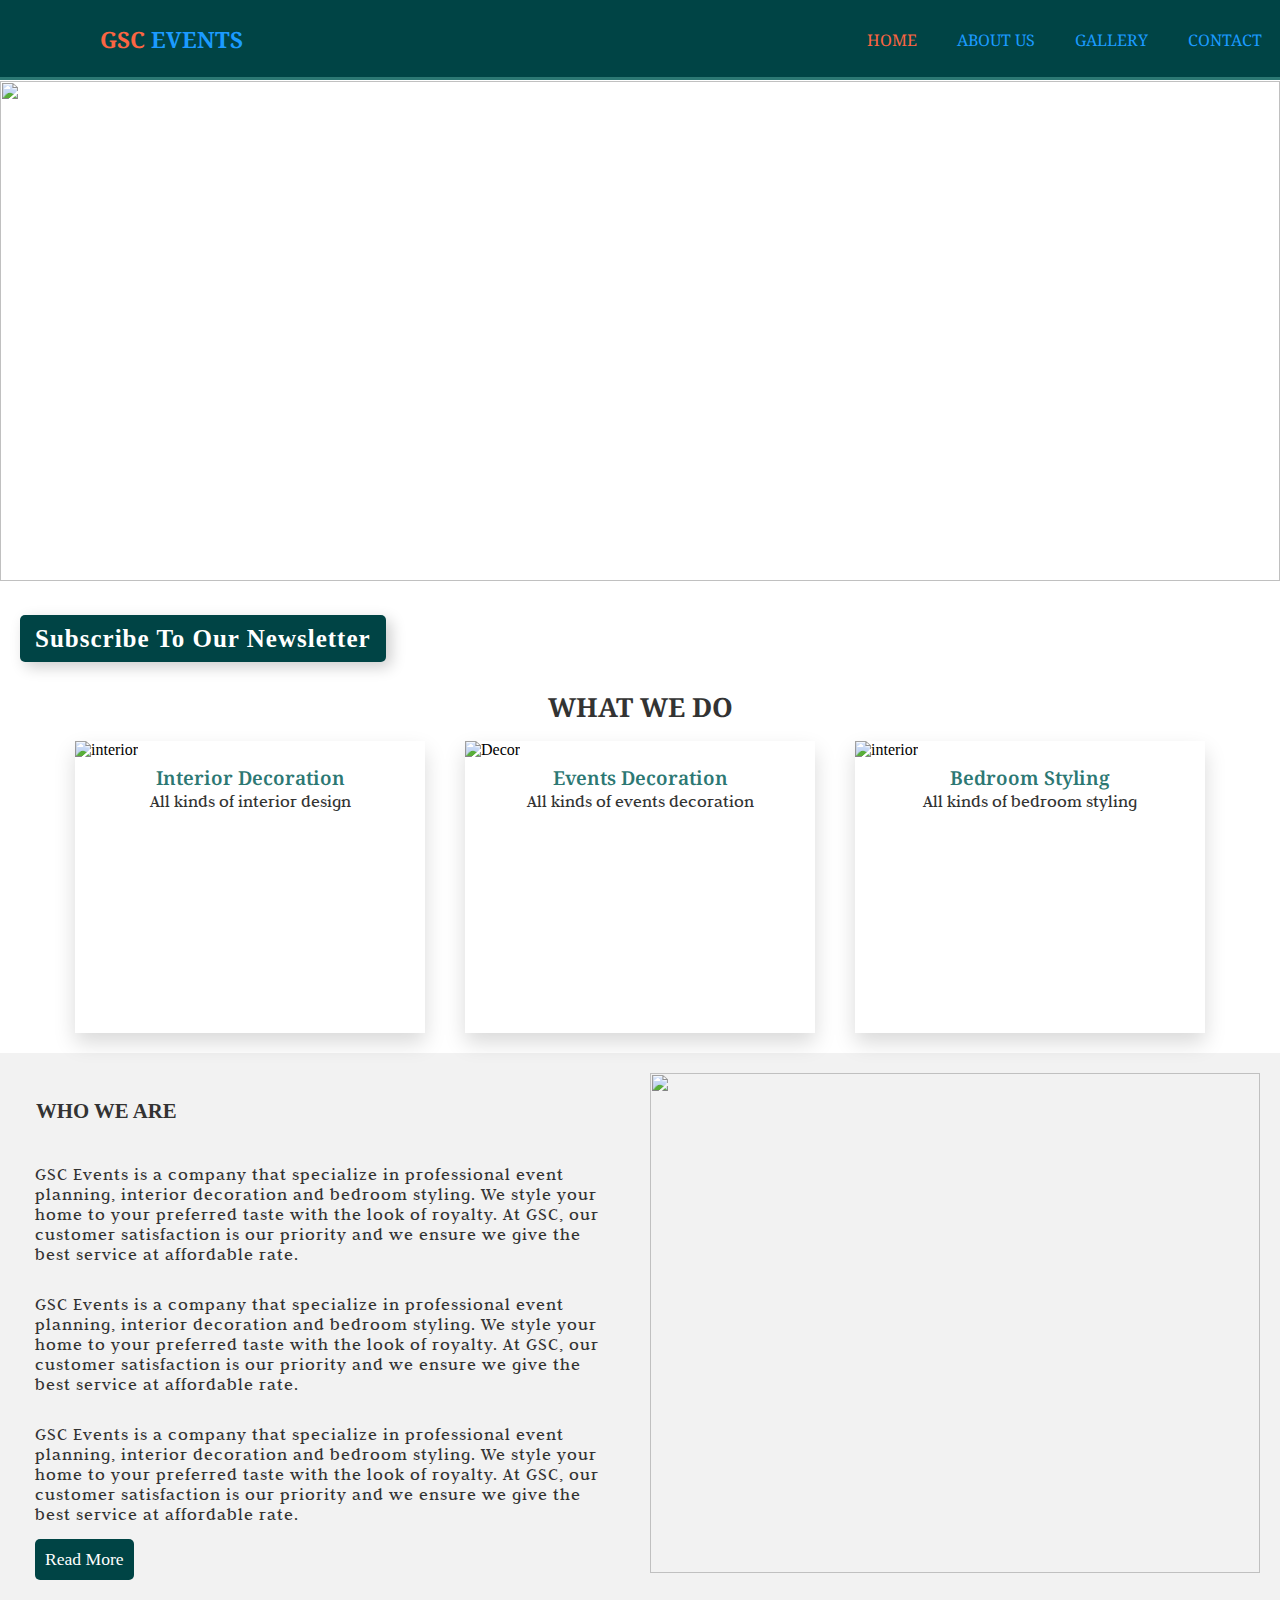
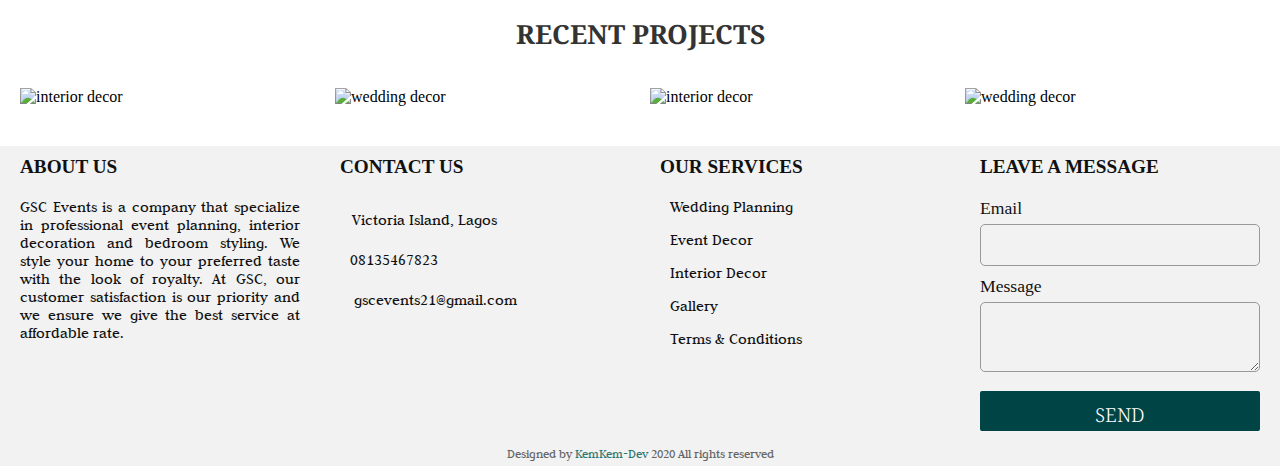
==== commit 87756aa9: "Update index.html" ====
--- a/index.html
+++ b/index.html
@@ -31,7 +31,7 @@
                 <a href="gallery.html">Gallery</a>
             </li>
             <li>
-                <a href="contact.html">Contact</a>
+                <a href="#">Contact</a>
             </li>
         </ul>
     </nav>
@@ -114,7 +114,7 @@
             <p>GSC Events is a company that specialize in professional event planning, interior decoration and bedroom styling. We style your home to your preferred taste with the look of royalty. At GSC, our customer satisfaction is our priority and we
                 ensure we give the best service at affordable rate.</p>
             <div class="btn-btn">
-                <a href="#">Read More</a>
+                <a href="about.html">Read More</a>
             </div>
         </div>
         <div class="about-image">
--- a/css/styles.css
+++ b/css/styles.css
@@ -207,6 +207,7 @@
         font-family: var(--body-font);
         color: var(--gray-color);
         padding: 15px;
+        letter-spacing: 1px;
     }
     
     .btn-btn a {
@@ -414,9 +415,9 @@
         }
         
         .statement {
-            background: #f2f2f2;
+            background: #fff;
             text-align: center;
-            box-shadow: 5px 5px 5px rgba(0, 0, 0, 0.6);
+            box-shadow: 2px 2px 5px rgba(0, 0, 0, 0.6);
             padding: 1.5rem 2rem;
             box-sizing: border-box;
             justify-content: center;
@@ -812,27 +813,10 @@
         }
         nav ul li a:hover {
             background: none;
-            color: var(--primary-color);
+            color: #fff;
         }
         #check:checked~ul {
             left: 0;
-        }
-         #newsletter .button1 {
-            align-self: flex-start;
-            display: inline-flex;
-            padding: 10px 10px;
-            font-size: 1rem;
-            margin-top: 10px;
-            margin-bottom: 10px;
-        }
-        #newsletter h1 {
-            text-align: center;
-        }
-        #newsletter form input[type="email"] {
-            height: 35px;
-            font-size: 0.7rem;
-            width: 100%;
-            margin-bottom: 5px;
         }
         .service {
             text-align: center;
@@ -894,10 +878,8 @@
             display: block;
             width: 30%;
         }
-        .start-btn {
-                display: block;
-                align-items: center;
-                justify-content: center;
+           .start-btn, .start-btn a{
+                display: none;
             }
             .profile {
                 text-align: center;
@@ -910,6 +892,10 @@
             .mission-statement {
                 display: grid;
                 grid-template-columns: 1fr;
+                padding: 80px;
+            }
+            .statement {
+                margin-top: 20px;
             }
             .contact-container {
                 height: 1000px;
